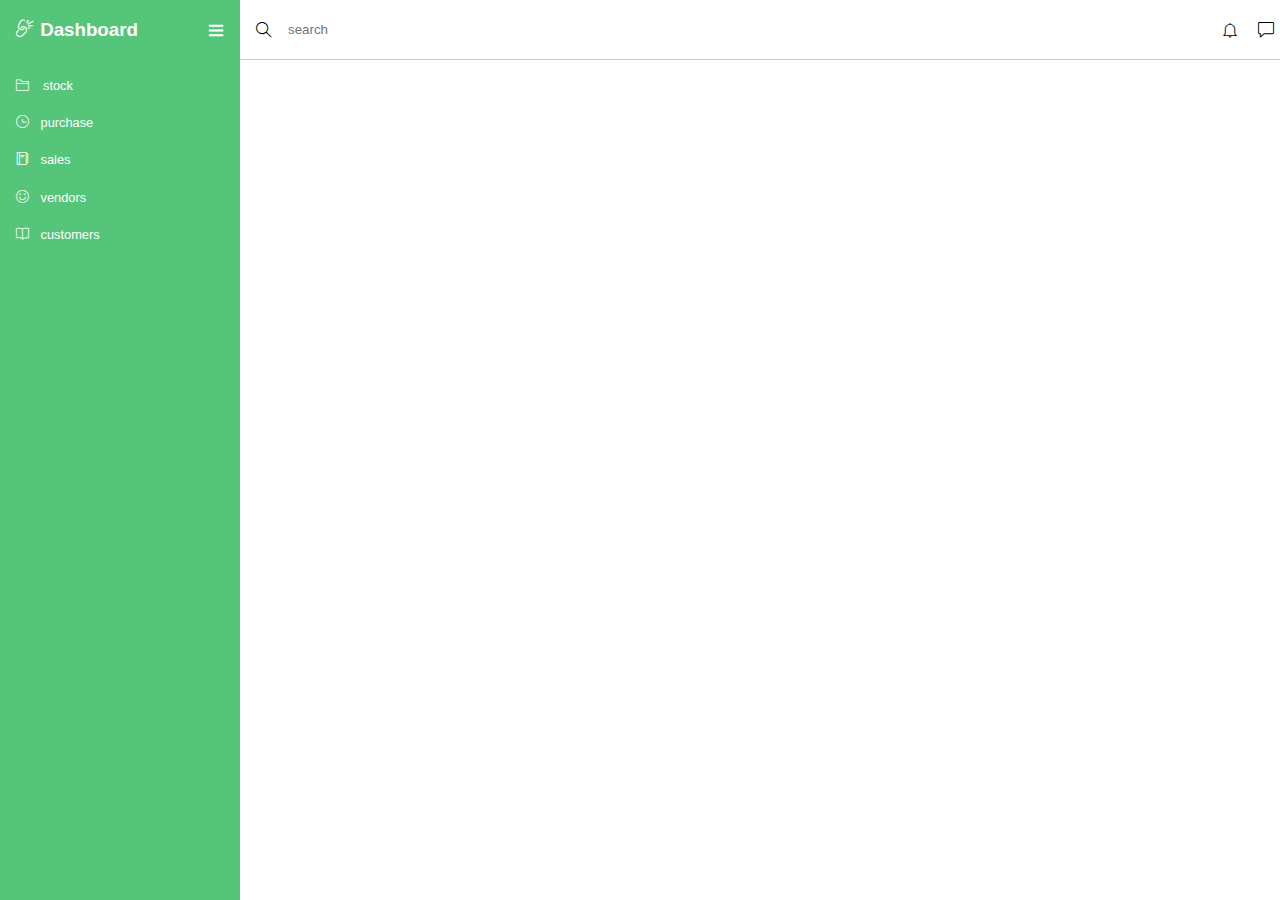
==== index.html @ 15271916 "first commit" ====
<!DOCTYPE html>
<html lang="en">
<head>
    <meta charset="UTF-8">
    <meta name="viewport" content="width=device-width, initial-scale=1.0">
    <link rel="stylesheet" href="css/themify-icons/themify-icons.css">
    <link rel="stylesheet" href="css/style.css">
    <title> Dashboard DataTable</title>
</head>
<body>
    <div class="sidebar">
        <div class="sidebar-header">
            <h3 class="brand">
                <span class="ti-unlink"></span>
                <span>Dashboard</span>
            </h3>
            <span class="ti-menu"></span>
        </div>
        <div class="sidebar-menu">
            <ul>
                <li><a href=""><span class="ti-folder">
                </span><span>stock</span></a></li>
                <li><a href=""><span class="ti-time"></span>
                    <span>purchase</span></a></li>
                <li><a href=""><span class="ti-agenda"></span>
                    <span>sales</span></a></li>
                <li><a href=""><span class="ti-face-smile"></span>
                    <span>vendors</span></a></li>
                <li><a href=""><span class="ti-book"></span>
                    <span>customers</span></a></li>
            </ul>
        </div>
    </div>
       <div class="main-content">
           <header class="header">
               <div class="search-wrapper">
                   <span class="ti-search"></span>
                   <input type="search" placeholder="search">
                
               </div>
               <div class="social-icons">
                <span class="ti-bell"></span>
                <span class="ti-comment"></span>
               </div>
               
           </header>
       </div> 
       <main>
           <section class="recent">
               <div class="row">
                   <div class="col-1-of-6"></div>
               </div>
           </section>

       </main>
    
</body>
</html>
---- css/themify-icons/themify-icons.css ----
@font-face {
	font-family: 'themify';
	src:url('fonts/themify.eot?-fvbane');
	src:url('fonts/themify.eot?#iefix-fvbane') format('embedded-opentype'),
		url('fonts/themify.woff?-fvbane') format('woff'),
		url('fonts/themify.ttf?-fvbane') format('truetype'),
		url('fonts/themify.svg?-fvbane#themify') format('svg');
	font-weight: normal;
	font-style: normal;
}

[class^="ti-"], [class*=" ti-"] {
	font-family: 'themify';
	speak: none;
	font-style: normal;
	font-weight: normal;
	font-variant: normal;
	text-transform: none;
	line-height: 1;

	/* Better Font Rendering =========== */
	-webkit-font-smoothing: antialiased;
	-moz-osx-font-smoothing: grayscale;
}

.ti-wand:before {
	content: "\e600";
}
.ti-volume:before {
	content: "\e601";
}
.ti-user:before {
	content: "\e602";
}
.ti-unlock:before {
	content: "\e603";
}
.ti-unlink:before {
	content: "\e604";
}
.ti-trash:before {
	content: "\e605";
}
.ti-thought:before {
	content: "\e606";
}
.ti-target:before {
	content: "\e607";
}
.ti-tag:before {
	content: "\e608";
}
.ti-tablet:before {
	content: "\e609";
}
.ti-star:before {
	content: "\e60a";
}
.ti-spray:before {
	content: "\e60b";
}
.ti-signal:before {
	content: "\e60c";
}
.ti-shopping-cart:before {
	content: "\e60d";
}
.ti-shopping-cart-full:before {
	content: "\e60e";
}
.ti-settings:before {
	content: "\e60f";
}
.ti-search:before {
	content: "\e610";
}
.ti-zoom-in:before {
	content: "\e611";
}
.ti-zoom-out:before {
	content: "\e612";
}
.ti-cut:before {
	content: "\e613";
}
.ti-ruler:before {
	content: "\e614";
}
.ti-ruler-pencil:before {
	content: "\e615";
}
.ti-ruler-alt:before {
	content: "\e616";
}
.ti-bookmark:before {
	content: "\e617";
}
.ti-bookmark-alt:before {
	content: "\e618";
}
.ti-reload:before {
	content: "\e619";
}
.ti-plus:before {
	content: "\e61a";
}
.ti-pin:before {
	content: "\e61b";
}
.ti-pencil:before {
	content: "\e61c";
}
.ti-pencil-alt:before {
	content: "\e61d";
}
.ti-paint-roller:before {
	content: "\e61e";
}
.ti-paint-bucket:before {
	content: "\e61f";
}
.ti-na:before {
	content: "\e620";
}
.ti-mobile:before {
	content: "\e621";
}
.ti-minus:before {
	content: "\e622";
}
.ti-medall:before {
	content: "\e623";
}
.ti-medall-alt:before {
	content: "\e624";
}
.ti-marker:before {
	content: "\e625";
}
.ti-marker-alt:before {
	content: "\e626";
}
.ti-arrow-up:before {
	content: "\e627";
}
.ti-arrow-right:before {
	content: "\e628";
}
.ti-arrow-left:before {
	content: "\e629";
}
.ti-arrow-down:before {
	content: "\e62a";
}
.ti-lock:before {
	content: "\e62b";
}
.ti-location-arrow:before {
	content: "\e62c";
}
.ti-link:before {
	content: "\e62d";
}
.ti-layout:before {
	content: "\e62e";
}
.ti-layers:before {
	content: "\e62f";
}
.ti-layers-alt:before {
	content: "\e630";
}
.ti-key:before {
	content: "\e631";
}
.ti-import:before {
	content: "\e632";
}
.ti-image:before {
	content: "\e633";
}
.ti-heart:before {
	content: "\e634";
}
.ti-heart-broken:before {
	content: "\e635";
}
.ti-hand-stop:before {
	content: "\e636";
}
.ti-hand-open:before {
	content: "\e637";
}
.ti-hand-drag:before {
	content: "\e638";
}
.ti-folder:before {
	content: "\e639";
}
.ti-flag:before {
	content: "\e63a";
}
.ti-flag-alt:before {
	content: "\e63b";
}
.ti-flag-alt-2:before {
	content: "\e63c";
}
.ti-eye:before {
	content: "\e63d";
}
.ti-export:before {
	content: "\e63e";
}
.ti-exchange-vertical:before {
	content: "\e63f";
}
.ti-desktop:before {
	content: "\e640";
}
.ti-cup:before {
	content: "\e641";
}
.ti-crown:before {
	content: "\e642";
}
.ti-comments:before {
	content: "\e643";
}
.ti-comment:before {
	content: "\e644";
}
.ti-comment-alt:before {
	content: "\e645";
}
.ti-close:before {
	content: "\e646";
}
.ti-clip:before {
	content: "\e647";
}
.ti-angle-up:before {
	content: "\e648";
}
.ti-angle-right:before {
	content: "\e649";
}
.ti-angle-left:before {
	content: "\e64a";
}
.ti-angle-down:before {
	content: "\e64b";
}
.ti-check:before {
	content: "\e64c";
}
.ti-check-box:before {
	content: "\e64d";
}
.ti-camera:before {
	content: "\e64e";
}
.ti-announcement:before {
	content: "\e64f";
}
.ti-brush:before {
	content: "\e650";
}
.ti-briefcase:before {
	content: "\e651";
}
.ti-bolt:before {
	content: "\e652";
}
.ti-bolt-alt:before {
	content: "\e653";
}
.ti-blackboard:before {
	content: "\e654";
}
.ti-bag:before {
	content: "\e655";
}
.ti-move:before {
	content: "\e656";
}
.ti-arrows-vertical:before {
	content: "\e657";
}
.ti-arrows-horizontal:before {
	content: "\e658";
}
.ti-fullscreen:before {
	content: "\e659";
}
.ti-arrow-top-right:before {
	content: "\e65a";
}
.ti-arrow-top-left:before {
	content: "\e65b";
}
.ti-arrow-circle-up:before {
	content: "\e65c";
}
.ti-arrow-circle-right:before {
	content: "\e65d";
}
.ti-arrow-circle-left:before {
	content: "\e65e";
}
.ti-arrow-circle-down:before {
	content: "\e65f";
}
.ti-angle-double-up:before {
	content: "\e660";
}
.ti-angle-double-right:before {
	content: "\e661";
}
.ti-angle-double-left:before {
	content: "\e662";
}
.ti-angle-double-down:before {
	content: "\e663";
}
.ti-zip:before {
	content: "\e664";
}
.ti-world:before {
	content: "\e665";
}
.ti-wheelchair:before {
	content: "\e666";
}
.ti-view-list:before {
	content: "\e667";
}
.ti-view-list-alt:before {
	content: "\e668";
}
.ti-view-grid:before {
	content: "\e669";
}
.ti-uppercase:before {
	content: "\e66a";
}
.ti-upload:before {
	content: "\e66b";
}
.ti-underline:before {
	content: "\e66c";
}
.ti-truck:before {
	content: "\e66d";
}
.ti-timer:before {
	content: "\e66e";
}
.ti-ticket:before {
	content: "\e66f";
}
.ti-thumb-up:before {
	content: "\e670";
}
.ti-thumb-down:before {
	content: "\e671";
}
.ti-text:before {
	content: "\e672";
}
.ti-stats-up:before {
	content: "\e673";
}
.ti-stats-down:before {
	content: "\e674";
}
.ti-split-v:before {
	content: "\e675";
}
.ti-split-h:before {
	content: "\e676";
}
.ti-smallcap:before {
	content: "\e677";
}
.ti-shine:before {
	content: "\e678";
}
.ti-shift-right:before {
	content: "\e679";
}
.ti-shift-left:before {
	content: "\e67a";
}
.ti-shield:before {
	content: "\e67b";
}
.ti-notepad:before {
	content: "\e67c";
}
.ti-server:before {
	content: "\e67d";
}
.ti-quote-right:before {
	content: "\e67e";
}
.ti-quote-left:before {
	content: "\e67f";
}
.ti-pulse:before {
	content: "\e680";
}
.ti-printer:before {
	content: "\e681";
}
.ti-power-off:before {
	content: "\e682";
}
.ti-plug:before {
	content: "\e683";
}
.ti-pie-chart:before {
	content: "\e684";
}
.ti-paragraph:before {
	content: "\e685";
}
.ti-panel:before {
	content: "\e686";
}
.ti-package:before {
	content: "\e687";
}
.ti-music:before {
	content: "\e688";
}
.ti-music-alt:before {
	content: "\e689";
}
.ti-mouse:before {
	content: "\e68a";
}
.ti-mouse-alt:before {
	content: "\e68b";
}
.ti-money:before {
	content: "\e68c";
}
.ti-microphone:before {
	content: "\e68d";
}
.ti-menu:before {
	content: "\e68e";
}
.ti-menu-alt:before {
	content: "\e68f";
}
.ti-map:before {
	content: "\e690";
}
.ti-map-alt:before {
	content: "\e691";
}
.ti-loop:before {
	content: "\e692";
}
.ti-location-pin:before {
	content: "\e693";
}
.ti-list:before {
	content: "\e694";
}
.ti-light-bulb:before {
	content: "\e695";
}
.ti-Italic:before {
	content: "\e696";
}
.ti-info:before {
	content: "\e697";
}
.ti-infinite:before {
	content: "\e698";
}
.ti-id-badge:before {
	content: "\e699";
}
.ti-hummer:before {
	content: "\e69a";
}
.ti-home:before {
	content: "\e69b";
}
.ti-help:before {
	content: "\e69c";
}
.ti-headphone:before {
	content: "\e69d";
}
.ti-harddrives:before {
	content: "\e69e";
}
.ti-harddrive:before {
	content: "\e69f";
}
.ti-gift:before {
	content: "\e6a0";
}
.ti-game:before {
	content: "\e6a1";
}
.ti-filter:before {
	content: "\e6a2";
}
.ti-files:before {
	content: "\e6a3";
}
.ti-file:before {
	content: "\e6a4";
}
.ti-eraser:before {
	content: "\e6a5";
}
.ti-envelope:before {
	content: "\e6a6";
}
.ti-download:before {
	content: "\e6a7";
}
.ti-direction:before {
	content: "\e6a8";
}
.ti-direction-alt:before {
	content: "\e6a9";
}
.ti-dashboard:before {
	content: "\e6aa";
}
.ti-control-stop:before {
	content: "\e6ab";
}
.ti-control-shuffle:before {
	content: "\e6ac";
}
.ti-control-play:before {
	content: "\e6ad";
}
.ti-control-pause:before {
	content: "\e6ae";
}
.ti-control-forward:before {
	content: "\e6af";
}
.ti-control-backward:before {
	content: "\e6b0";
}
.ti-cloud:before {
	content: "\e6b1";
}
.ti-cloud-up:before {
	content: "\e6b2";
}
.ti-cloud-down:before {
	content: "\e6b3";
}
.ti-clipboard:before {
	content: "\e6b4";
}
.ti-car:before {
	content: "\e6b5";
}
.ti-calendar:before {
	content: "\e6b6";
}
.ti-book:before {
	content: "\e6b7";
}
.ti-bell:before {
	content: "\e6b8";
}
.ti-basketball:before {
	content: "\e6b9";
}
.ti-bar-chart:before {
	content: "\e6ba";
}
.ti-bar-chart-alt:before {
	content: "\e6bb";
}
.ti-back-right:before {
	content: "\e6bc";
}
.ti-back-left:before {
	content: "\e6bd";
}
.ti-arrows-corner:before {
	content: "\e6be";
}
.ti-archive:before {
	content: "\e6bf";
}
.ti-anchor:before {
	content: "\e6c0";
}
.ti-align-right:before {
	content: "\e6c1";
}
.ti-align-left:before {
	content: "\e6c2";
}
.ti-align-justify:before {
	content: "\e6c3";
}
.ti-align-center:before {
	content: "\e6c4";
}
.ti-alert:before {
	content: "\e6c5";
}
.ti-alarm-clock:before {
	content: "\e6c6";
}
.ti-agenda:before {
	content: "\e6c7";
}
.ti-write:before {
	content: "\e6c8";
}
.ti-window:before {
	content: "\e6c9";
}
.ti-widgetized:before {
	content: "\e6ca";
}
.ti-widget:before {
	content: "\e6cb";
}
.ti-widget-alt:before {
	content: "\e6cc";
}
.ti-wallet:before {
	content: "\e6cd";
}
.ti-video-clapper:before {
	content: "\e6ce";
}
.ti-video-camera:before {
	content: "\e6cf";
}
.ti-vector:before {
	content: "\e6d0";
}
.ti-themify-logo:before {
	content: "\e6d1";
}
.ti-themify-favicon:before {
	content: "\e6d2";
}
.ti-themify-favicon-alt:before {
	content: "\e6d3";
}
.ti-support:before {
	content: "\e6d4";
}
.ti-stamp:before {
	content: "\e6d5";
}
.ti-split-v-alt:before {
	content: "\e6d6";
}
.ti-slice:before {
	content: "\e6d7";
}
.ti-shortcode:before {
	content: "\e6d8";
}
.ti-shift-right-alt:before {
	content: "\e6d9";
}
.ti-shift-left-alt:before {
	content: "\e6da";
}
.ti-ruler-alt-2:before {
	content: "\e6db";
}
.ti-receipt:before {
	content: "\e6dc";
}
.ti-pin2:before {
	content: "\e6dd";
}
.ti-pin-alt:before {
	content: "\e6de";
}
.ti-pencil-alt2:before {
	content: "\e6df";
}
.ti-palette:before {
	content: "\e6e0";
}
.ti-more:before {
	content: "\e6e1";
}
.ti-more-alt:before {
	content: "\e6e2";
}
.ti-microphone-alt:before {
	content: "\e6e3";
}
.ti-magnet:before {
	content: "\e6e4";
}
.ti-line-double:before {
	content: "\e6e5";
}
.ti-line-dotted:before {
	content: "\e6e6";
}
.ti-line-dashed:before {
	content: "\e6e7";
}
.ti-layout-width-full:before {
	content: "\e6e8";
}
.ti-layout-width-default:before {
	content: "\e6e9";
}
.ti-layout-width-default-alt:before {
	content: "\e6ea";
}
.ti-layout-tab:before {
	content: "\e6eb";
}
.ti-layout-tab-window:before {
	content: "\e6ec";
}
.ti-layout-tab-v:before {
	content: "\e6ed";
}
.ti-layout-tab-min:before {
	content: "\e6ee";
}
.ti-layout-slider:before {
	content: "\e6ef";
}
.ti-layout-slider-alt:before {
	content: "\e6f0";
}
.ti-layout-sidebar-right:before {
	content: "\e6f1";
}
.ti-layout-sidebar-none:before {
	content: "\e6f2";
}
.ti-layout-sidebar-left:before {
	content: "\e6f3";
}
.ti-layout-placeholder:before {
	content: "\e6f4";
}
.ti-layout-menu:before {
	content: "\e6f5";
}
.ti-layout-menu-v:before {
	content: "\e6f6";
}
.ti-layout-menu-separated:before {
	content: "\e6f7";
}
.ti-layout-menu-full:before {
	content: "\e6f8";
}
.ti-layout-media-right-alt:before {
	content: "\e6f9";
}
.ti-layout-media-right:before {
	content: "\e6fa";
}
.ti-layout-media-overlay:before {
	content: "\e6fb";
}
.ti-layout-media-overlay-alt:before {
	content: "\e6fc";
}
.ti-layout-media-overlay-alt-2:before {
	content: "\e6fd";
}
.ti-layout-media-left-alt:before {
	content: "\e6fe";
}
.ti-layout-media-left:before {
	content: "\e6ff";
}
.ti-layout-media-center-alt:before {
	content: "\e700";
}
.ti-layout-media-center:before {
	content: "\e701";
}
.ti-layout-list-thumb:before {
	content: "\e702";
}
.ti-layout-list-thumb-alt:before {
	content: "\e703";
}
.ti-layout-list-post:before {
	content: "\e704";
}
.ti-layout-list-large-image:before {
	content: "\e705";
}
.ti-layout-line-solid:before {
	content: "\e706";
}
.ti-layout-grid4:before {
	content: "\e707";
}
.ti-layout-grid3:before {
	content: "\e708";
}
.ti-layout-grid2:before {
	content: "\e709";
}
.ti-layout-grid2-thumb:before {
	content: "\e70a";
}
.ti-layout-cta-right:before {
	content: "\e70b";
}
.ti-layout-cta-left:before {
	content: "\e70c";
}
.ti-layout-cta-center:before {
	content: "\e70d";
}
.ti-layout-cta-btn-right:before {
	content: "\e70e";
}
.ti-layout-cta-btn-left:before {
	content: "\e70f";
}
.ti-layout-column4:before {
	content: "\e710";
}
.ti-layout-column3:before {
	content: "\e711";
}
.ti-layout-column2:before {
	content: "\e712";
}
.ti-layout-accordion-separated:before {
	content: "\e713";
}
.ti-layout-accordion-merged:before {
	content: "\e714";
}
.ti-layout-accordion-list:before {
	content: "\e715";
}
.ti-ink-pen:before {
	content: "\e716";
}
.ti-info-alt:before {
	content: "\e717";
}
.ti-help-alt:before {
	content: "\e718";
}
.ti-headphone-alt:before {
	content: "\e719";
}
.ti-hand-point-up:before {
	content: "\e71a";
}
.ti-hand-point-right:before {
	content: "\e71b";
}
.ti-hand-point-left:before {
	content: "\e71c";
}
.ti-hand-point-down:before {
	content: "\e71d";
}
.ti-gallery:before {
	content: "\e71e";
}
.ti-face-smile:before {
	content: "\e71f";
}
.ti-face-sad:before {
	content: "\e720";
}
.ti-credit-card:before {
	content: "\e721";
}
.ti-control-skip-forward:before {
	content: "\e722";
}
.ti-control-skip-backward:before {
	content: "\e723";
}
.ti-control-record:before {
	content: "\e724";
}
.ti-control-eject:before {
	content: "\e725";
}
.ti-comments-smiley:before {
	content: "\e726";
}
.ti-brush-alt:before {
	content: "\e727";
}
.ti-youtube:before {
	content: "\e728";
}
.ti-vimeo:before {
	content: "\e729";
}
.ti-twitter:before {
	content: "\e72a";
}
.ti-time:before {
	content: "\e72b";
}
.ti-tumblr:before {
	content: "\e72c";
}
.ti-skype:before {
	content: "\e72d";
}
.ti-share:before {
	content: "\e72e";
}
.ti-share-alt:before {
	content: "\e72f";
}
.ti-rocket:before {
	content: "\e730";
}
.ti-pinterest:before {
	content: "\e731";
}
.ti-new-window:before {
	content: "\e732";
}
.ti-microsoft:before {
	content: "\e733";
}
.ti-list-ol:before {
	content: "\e734";
}
.ti-linkedin:before {
	content: "\e735";
}
.ti-layout-sidebar-2:before {
	content: "\e736";
}
.ti-layout-grid4-alt:before {
	content: "\e737";
}
.ti-layout-grid3-alt:before {
	content: "\e738";
}
.ti-layout-grid2-alt:before {
	content: "\e739";
}
.ti-layout-column4-alt:before {
	content: "\e73a";
}
.ti-layout-column3-alt:before {
	content: "\e73b";
}
.ti-layout-column2-alt:before {
	content: "\e73c";
}
.ti-instagram:before {
	content: "\e73d";
}
.ti-google:before {
	content: "\e73e";
}
.ti-github:before {
	content: "\e73f";
}
.ti-flickr:before {
	content: "\e740";
}
.ti-facebook:before {
	content: "\e741";
}
.ti-dropbox:before {
	content: "\e742";
}
.ti-dribbble:before {
	content: "\e743";
}
.ti-apple:before {
	content: "\e744";
}
.ti-android:before {
	content: "\e745";
}
.ti-save:before {
	content: "\e746";
}
.ti-save-alt:before {
	content: "\e747";
}
.ti-yahoo:before {
	content: "\e748";
}
.ti-wordpress:before {
	content: "\e749";
}
.ti-vimeo-alt:before {
	content: "\e74a";
}
.ti-twitter-alt:before {
	content: "\e74b";
}
.ti-tumblr-alt:before {
	content: "\e74c";
}
.ti-trello:before {
	content: "\e74d";
}
.ti-stack-overflow:before {
	content: "\e74e";
}
.ti-soundcloud:before {
	content: "\e74f";
}
.ti-sharethis:before {
	content: "\e750";
}
.ti-sharethis-alt:before {
	content: "\e751";
}
.ti-reddit:before {
	content: "\e752";
}
.ti-pinterest-alt:before {
	content: "\e753";
}
.ti-microsoft-alt:before {
	content: "\e754";
}
.ti-linux:before {
	content: "\e755";
}
.ti-jsfiddle:before {
	content: "\e756";
}
.ti-joomla:before {
	content: "\e757";
}
.ti-html5:before {
	content: "\e758";
}
.ti-flickr-alt:before {
	content: "\e759";
}
.ti-email:before {
	content: "\e75a";
}
.ti-drupal:before {
	content: "\e75b";
}
.ti-dropbox-alt:before {
	content: "\e75c";
}
.ti-css3:before {
	content: "\e75d";
}
.ti-rss:before {
	content: "\e75e";
}
.ti-rss-alt:before {
	content: "\e75f";
}
---- css/style.css ----
:root{
    --main-color:#55c57a;
    --main-color-dark:#28b485;
    --text-grey:#8390A2;
}


*{
    margin: 0;
    padding: 0;
    box-sizing: border-box;
    text-decoration: none;
    font-family:Arial, Helvetica, sans-serif;
    list-style: none;
}
.sidebar{
    height: 100%;
    width: 240px;
    position: fixed;
    left: 0;
    top: 0;
    z-index: 100;
    background:var(--main-color);
    color: #fff;
    overflow-y: auto;
}
.sidebar-header{
    display:flex;
    justify-content: space-between;
    align-items: center;
    height: 60px;
    padding: 0rem 1rem; 
}
.sidebar-menu{
    padding:1rem;
}
.sidebar li {
    margin-bottom: 1.2rem;
}
.sidebar a{
    color: #fff;
    font-size: 0.8rem;
}
.sidebar a span:last-child{
    padding-left:.5rem;
}
.main-content{
    position: relative;
    margin-left: 240px;
}
.header{
    position: fixed;
    left: 240px;
    top: 0;
    z-index: 100;
    width: 82%;
    background: #fff;
    height: 60px;
    padding:0rem 1rem;
    display:flex;
    align-items:center;
    justify-content: space-between;
    border-bottom: 1px solid #ccc;
    
}
.search-wrapper {
    display: flex;
    align-items:center;
}
.search-wrapper input {
    border: 0;
    outline:0;
    padding: 1rem;
    height: 38px;
}
.social-icons{
    display:flex;
    align-items:center;
}
.social-icons span,
.social-icons div{
    margin-left:1.2rem;
}
.social-icons div {
    height: 40px;
    width: 40px;
    background-size: cover;
    background-repeat: no-repeat;
}
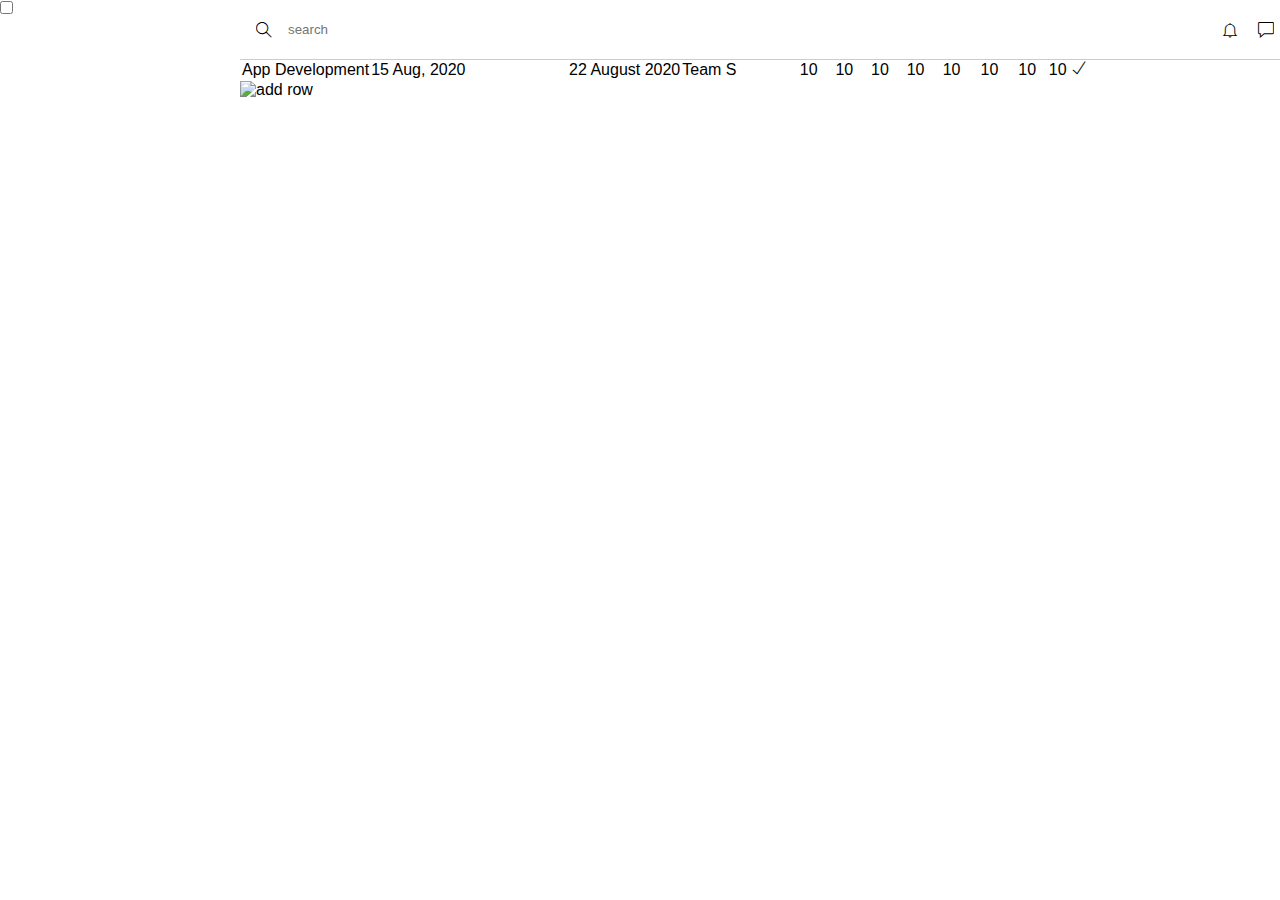
==== commit dff71702: "updated add button for js" ====
--- a/index.html
+++ b/index.html
@@ -2,19 +2,20 @@
 <html lang="en">
 <head>
     <meta charset="UTF-8">
-    <meta name="viewport" content="width=device-width, initial-scale=1.0">
+    <meta name="viewport" content="width=device-width, initial-scale=1.0, maximum-scale=1.0">
     <link rel="stylesheet" href="css/themify-icons/themify-icons.css">
     <link rel="stylesheet" href="css/style.css">
     <title> Dashboard DataTable</title>
 </head>
 <body>
-    <div class="sidebar">
+    <input type="checkbox" id="sidebar-toggle">
+    <!-- <div class="sidebar">
         <div class="sidebar-header">
             <h3 class="brand">
                 <span class="ti-unlink"></span>
                 <span>Dashboard</span>
             </h3>
-            <span class="ti-menu"></span>
+            <label for="sidebar-toggle" class="ti-menu"></label>
         </div>
         <div class="sidebar-menu">
             <ul>
@@ -29,30 +30,83 @@
                 <li><a href=""><span class="ti-book"></span>
                     <span>customers</span></a></li>
             </ul>
-        </div>
-    </div>
-       <div class="main-content">
-           <header class="header">
-               <div class="search-wrapper">
-                   <span class="ti-search"></span>
-                   <input type="search" placeholder="search">
-                
-               </div>
-               <div class="social-icons">
+        </div> -->
+    <!-- </div> -->
+    <div class="main-content">
+        <header class="header">
+            <div class="search-wrapper">
+                <span class="ti-search"></span>
+                <input type="search" placeholder="search">
+            
+            </div>
+            <div class="social-icons">
                 <span class="ti-bell"></span>
                 <span class="ti-comment"></span>
-               </div>
-               
-           </header>
-       </div> 
-       <main>
-           <section class="recent">
-               <div class="row">
-                   <div class="col-1-of-6"></div>
-               </div>
-           </section>
-
-       </main>
-    
+            </div>   
+        </header>
+        <main class="main">
+            <section class="recent">
+                <div class="activity-grid">
+                    <div class="activity-card">
+                        <table id = "table">
+                            <thead>
+                                <tr>
+                                    <th></th>
+                                    <th></th>
+                                    <th></th>
+                                    <th></th>
+                                    <th colspan="3">LOAD (Amps)</th>
+                                    <th colspan="3">VOLTAGE (kV)</th>
+                                    <th></th>
+                                    <th></th>
+                                    <th></th>
+                                </tr>
+                                <tr>
+                                    <th>33KV FEEDER</th>
+                                    <th>INJECTION SUB STATION</th>
+                                    <th>11KV FEEDER</th>
+                                    <th>FEEDER BAND</th>
+                                    <th>IA</th>
+                                    <th>IB</th>
+                                    <th>IC</th>
+                                    <th>VA</th>
+                                    <th>VB</th>
+                                    <th>VC</th>
+                                    <th>MW</th>
+                                    <th>PF</th>
+                                    <th>VALID</th>
+                                </tr>
+                            </thead>
+                            <tbody>
+                                <tr>
+                                    <td><div class="input" contenteditable="true">App Development</div></td>
+                                    <td><div class="input" contenteditable="true">15 Aug, 2020</div></td>
+                                    <td><div class="input" contenteditable="true">22 August 2020</div></td>
+                                    <td><div class="input" contenteditable="true">Team S</div></td>
+                                    <td><div class="input" contenteditable="true">10</div></td>
+                                    <td><div class="input" contenteditable="true">10</div></td>
+                                    <td><div class="input" contenteditable="true">10</div></td>
+                                    <td><div class="input" contenteditable="true">10</div></td>
+                                    <td><div class="input" contenteditable="true">10</div></td>
+                                    <td><div class="input" contenteditable="true">10</div></td>
+                                    <td><div class="input" contenteditable="true">10</div></td>
+                                    <td><div class="input" contenteditable="true">10</div></td>
+                                    <td>
+                                        <span class="badge success">
+                                            <span class="ti-check"></span>
+                                        </span>  
+                                    </td>
+                                </tr>
+                            </tbody>
+                        </table>
+                        <div class="add-icon">
+                            <img id="add-icon-svg" src="./resources/add.svg" alt="add row", width="40em">
+                        </div>
+                    </div>
+                </div>
+            </section>
+           </main>
+    </div>
+    <script type="text/javascript" src="js/index.js"></script>
 </body>
 </html>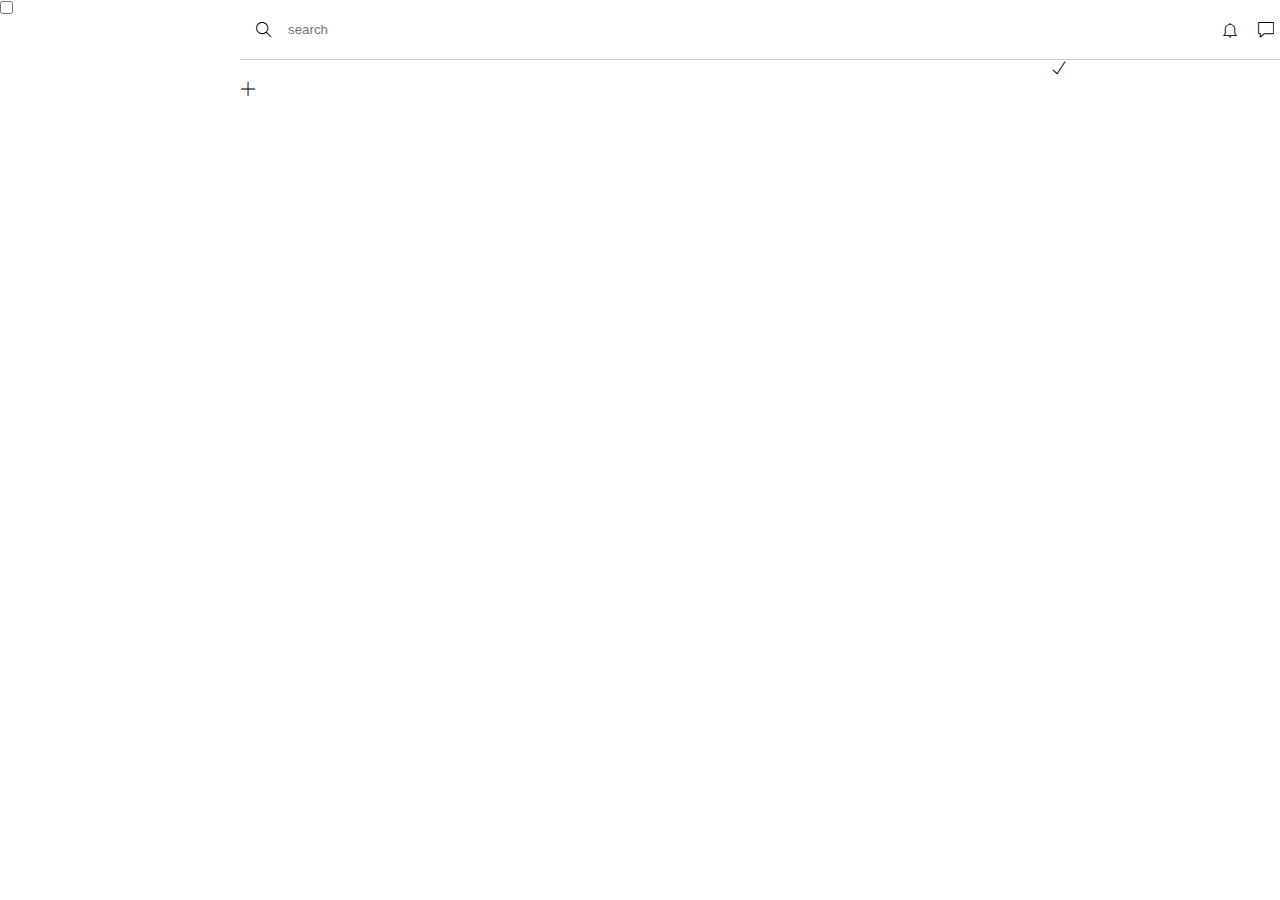
==== commit 41741dd5: "removed logs and added edge cases" ====
--- a/index.html
+++ b/index.html
@@ -78,19 +78,19 @@
                                 </tr>
                             </thead>
                             <tbody>
-                                <tr>
-                                    <td><div class="input" contenteditable="true">App Development</div></td>
-                                    <td><div class="input" contenteditable="true">15 Aug, 2020</div></td>
-                                    <td><div class="input" contenteditable="true">22 August 2020</div></td>
-                                    <td><div class="input" contenteditable="true">Team S</div></td>
-                                    <td><div class="input" contenteditable="true">10</div></td>
-                                    <td><div class="input" contenteditable="true">10</div></td>
-                                    <td><div class="input" contenteditable="true">10</div></td>
-                                    <td><div class="input" contenteditable="true">10</div></td>
-                                    <td><div class="input" contenteditable="true">10</div></td>
-                                    <td><div class="input" contenteditable="true">10</div></td>
-                                    <td><div class="input" contenteditable="true">10</div></td>
-                                    <td><div class="input" contenteditable="true">10</div></td>
+                                <tr id = "0">
+                                    <td><div  id = "000" class="input" contenteditable="true"> </div></td>
+                                    <td><div  id = "001" class="input" contenteditable="true"></div></td>
+                                    <td><div  id = "002" class="input" contenteditable="true"> </div></td>
+                                    <td><div  id = "003" class="input" contenteditable="true"></div></td>
+                                    <td><div  id = "004" class="input" contenteditable="true"></div></td>
+                                    <td><div  id = "005" class="input" contenteditable="true"></div></td>
+                                    <td><div  id = "006" class="input" contenteditable="true"></div></td>
+                                    <td><div  id = "007" class="input" contenteditable="true"></div></td>
+                                    <td><div  id = "008" class="input" contenteditable="true"></div></td>
+                                    <td><div  id = "009" class="input" contenteditable="true"></div></td>
+                                    <td><div  id = "010" class="input" contenteditable="true"></div></td>
+                                    <td><div  id = "011" class="input" contenteditable="true"></div></td>
                                     <td>
                                         <span class="badge success">
                                             <span class="ti-check"></span>
@@ -100,7 +100,7 @@
                             </tbody>
                         </table>
                         <div class="add-icon">
-                            <img id="add-icon-svg" src="./resources/add.svg" alt="add row", width="40em">
+                            <span id="add-icon-svg" class="ti-plus">
                         </div>
                     </div>
                 </div>
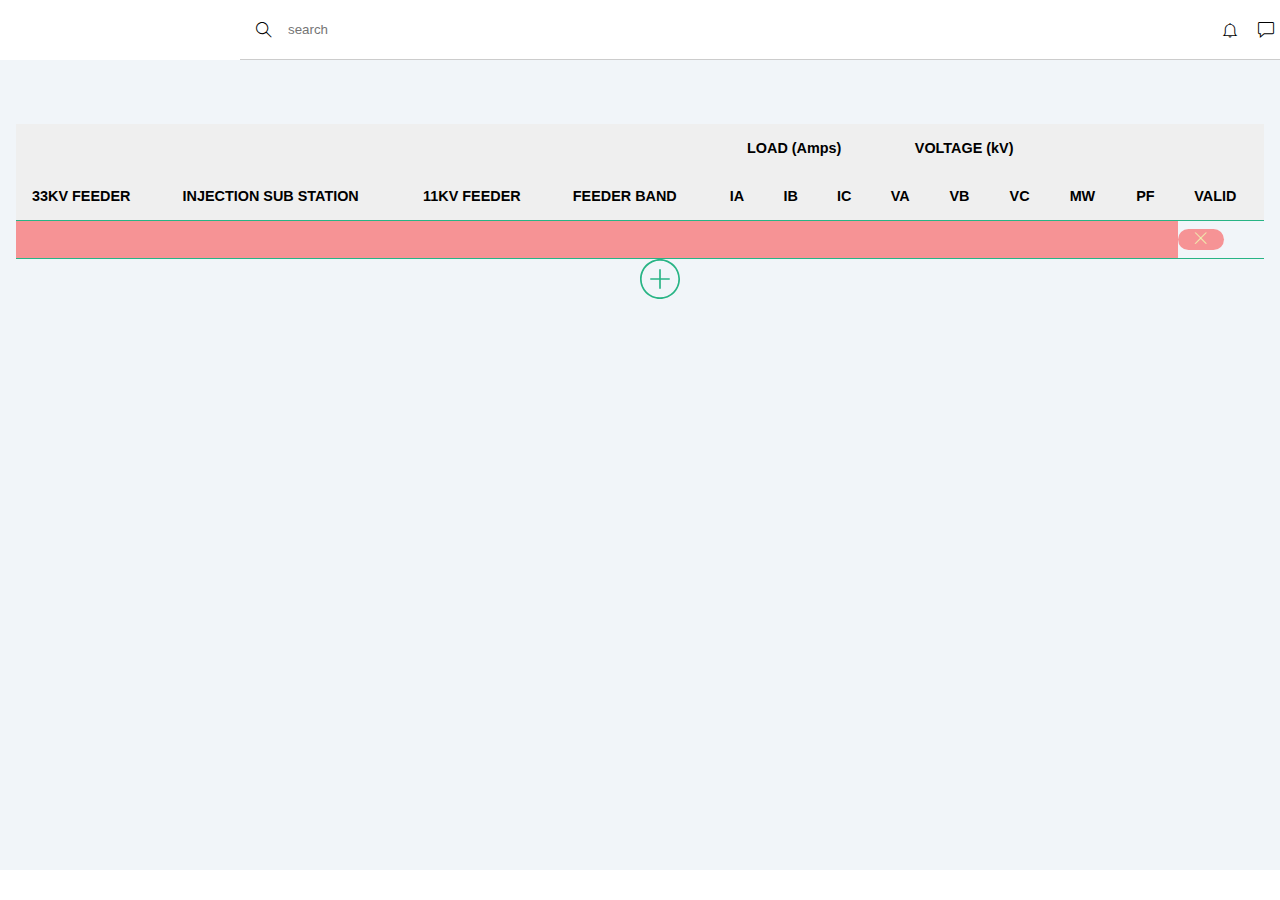
==== commit 448b161e: "Merge pull request #1 from sudiq/dashboard/izu" ====
--- a/index.html
+++ b/index.html
@@ -79,28 +79,28 @@
                             </thead>
                             <tbody>
                                 <tr id = "0">
-                                    <td><div  id = "000" class="input" contenteditable="true"> </div></td>
-                                    <td><div  id = "001" class="input" contenteditable="true"></div></td>
-                                    <td><div  id = "002" class="input" contenteditable="true"> </div></td>
-                                    <td><div  id = "003" class="input" contenteditable="true"></div></td>
-                                    <td><div  id = "004" class="input" contenteditable="true"></div></td>
-                                    <td><div  id = "005" class="input" contenteditable="true"></div></td>
-                                    <td><div  id = "006" class="input" contenteditable="true"></div></td>
-                                    <td><div  id = "007" class="input" contenteditable="true"></div></td>
-                                    <td><div  id = "008" class="input" contenteditable="true"></div></td>
-                                    <td><div  id = "009" class="input" contenteditable="true"></div></td>
-                                    <td><div  id = "010" class="input" contenteditable="true"></div></td>
-                                    <td><div  id = "011" class="input" contenteditable="true"></div></td>
+                                    <td><div  id = "000" class="input badge box warning" contenteditable="true"> </div></td>
+                                    <td><div  id = "001" class="input badge box warning" contenteditable="true"></div></td>
+                                    <td><div  id = "002" class="input badge box warning" contenteditable="true"> </div></td>
+                                    <td><div  id = "003" class="input badge box warning" contenteditable="true"></div></td>
+                                    <td><div  id = "004" class="input badge box warning" contenteditable="true"></div></td>
+                                    <td><div  id = "005" class="input badge box warning" contenteditable="true"></div></td>
+                                    <td><div  id = "006" class="input badge box warning" contenteditable="true"></div></td>
+                                    <td><div  id = "007" class="input badge box warning" contenteditable="true"></div></td>
+                                    <td><div  id = "008" class="input badge box warning" contenteditable="true"></div></td>
+                                    <td><div  id = "009" class="input badge box warning" contenteditable="true"></div></td>
+                                    <td><div  id = "010" class="input badge box warning" contenteditable="true"></div></td>
+                                    <td><div  id = "011" class="input badge box warning" contenteditable="true"></div></td>
                                     <td>
-                                        <span class="badge success">
-                                            <span class="ti-check"></span>
+                                        <span class="badge warning">
+                                            <span class="ti-close"></span>
                                         </span>  
                                     </td>
                                 </tr>
                             </tbody>
                         </table>
                         <div class="add-icon">
-                            <span id="add-icon-svg" class="ti-plus">
+                            <img id="add-icon-svg" src="./resources/add.svg" alt="add row", width="40em">
                         </div>
                     </div>
                 </div>
--- a/css/style.css
+++ b/css/style.css
@@ -13,6 +13,10 @@
     font-family:Arial, Helvetica, sans-serif;
     list-style: none;
 }
+#sidebar-toggle {
+    display: none;
+}
+
 .sidebar{
     height: 100%;
     width: 240px;
@@ -23,6 +27,7 @@
     background:var(--main-color);
     color: #fff;
     overflow-y: auto;
+    transition:500ms;
 }
 .sidebar-header{
     display:flex;
@@ -44,9 +49,46 @@
 .sidebar a span:last-child{
     padding-left:.5rem;
 }
+
+#sidebar-toggle:checked ~.sidebar{
+    width:60px;
+}
+
+#sidebar-toggle:checked ~.sidebar .sidebar-header h3 ,
+#sidebar-toggle:checked ~.sidebar li  span:last-child {
+    display:none;
+}
+
+#sidebar-toggle:checked ~.sidebar .sidebar-header,
+#sidebar-toggle:checked ~.sidebar li  {
+    display:flex;
+    justify-content:center;
+}
+#sidebar-toggle:checked ~.main-content{
+    margin-left:180px;
+}
+#sidebar-toggle:checked ~.main-content header{
+    left:60px;
+}
+
+.social-icons{
+    display:flex;
+    align-items:center;
+}
+.social-icons span,
+.social-icons div{
+    margin-left:1.2rem;
+}
+.social-icons div {
+    height: 40px;
+    width: 40px;
+    background-size: cover;
+    background-repeat: no-repeat;
+}
 .main-content{
-    position: relative;
-    margin-left: 240px;
+    /* position: relative; */
+    /* margin-left: 240px; */
+    transition: margin-left 500ms;
 }
 .header{
     position: fixed;
@@ -61,6 +103,7 @@
     align-items:center;
     justify-content: space-between;
     border-bottom: 1px solid #ccc;
+    transition: left 500ms;
     
 }
 .search-wrapper {
@@ -73,17 +116,94 @@
     padding: 1rem;
     height: 38px;
 }
-.social-icons{
-    display:flex;
-    align-items:center;
-}
-.social-icons span,
-.social-icons div{
-    margin-left:1.2rem;
-}
-.social-icons div {
-    height: 40px;
-    width: 40px;
-    background-size: cover;
-    background-repeat: no-repeat;
+.main{
+    margin-top: 60px;
+    min-height: 90vh;
+    padding:1rem;
+    background:#f1f5f9;
+}
+.recent{
+    margin-top:3rem;
+}
+.activity-card{ 
+    border-radius: 7px;
+}
+.activity-card table{
+    border-collapse: collapse;
+    width: 100%;
+}
+.activity-card thead{
+    background: #efefef;
+    text-align:left;
+}
+th, td{
+    font-size:.9rem;
+    padding:1rem 1rem;
+    color: var(--color-grey);
+}
+ td{
+     height: 2rem;
+     font-size: .85rem;
+     padding:0rem 0rem;
+ }
+ th[colspan="3"] {
+    text-align: center;
+}
+tr:last-child{
+    border-bottom: 1px solid #28b485;
+}
+
+.badge{
+    padding:.2rem 1rem;
+    border-radius: 20px;
+    font-weight: 700;
+}
+.badge.box{
+    border-radius: 0px;
+}
+.badge.success{
+    background: #DEF7EC;
+    color:var(--main-color);
+}
+.badge.warning{
+    background: rgba(255, 0, 0, 0.4);
+    color: #F0F6B2;
+}
+@media only screen and (max-width:1200px) {
+    .sidebar{
+        width:60px;
+    }
+    
+    .sidebar .sidebar-header h3 ,
+    .sidebar li  span:last-child {
+        display:none;
+    }
+    
+    .sidebar .sidebar-header,
+    .sidebar li  {
+        display:flex;
+        justify-content:center;
+    }
+    .main-content{
+        /* margin-left:180px; */
+    }
+    .main-content header{
+        left:60px;
+    }
+}
+.input{
+    width: 100%;
+    height: 100%;
+    padding: .7rem .7rem .7rem 0rem;
+    text-align: center;
+}
+.add-icon{
+    position: relative;
+    color: white;
+    align-items: center;
+}
+
+.add-icon>img{
+    position: absolute;
+    left: 50%;
 }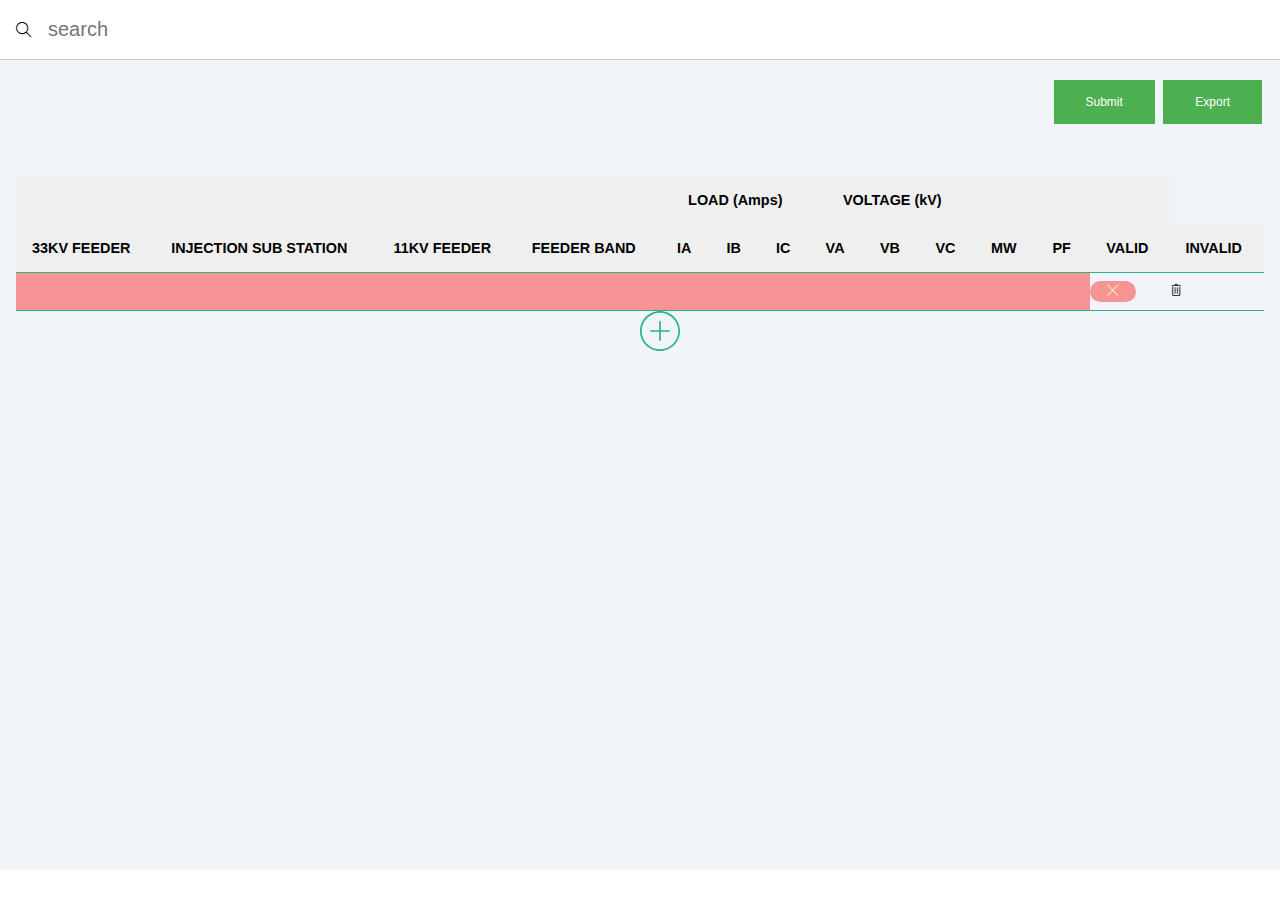
==== commit 7c530c38: "updated" ====
--- a/index.html
+++ b/index.html
@@ -37,14 +37,13 @@
             <div class="search-wrapper">
                 <span class="ti-search"></span>
                 <input type="search" placeholder="search">
-            
-            </div>
-            <div class="social-icons">
-                <span class="ti-bell"></span>
-                <span class="ti-comment"></span>
-            </div>   
+    
         </header>
         <main class="main">
+            <div class="button">
+                <button type="submit" class="buttons" >Submit</button>
+                <button type="submit" class="buttons">Export</button>
+            </div>
             <section class="recent">
                 <div class="activity-grid">
                     <div class="activity-card">
@@ -62,7 +61,8 @@
                                     <th></th>
                                 </tr>
                                 <tr>
-                                    <th>33KV FEEDER</th>
+                                    
+                                    <th> 33KV FEEDER</th>
                                     <th>INJECTION SUB STATION</th>
                                     <th>11KV FEEDER</th>
                                     <th>FEEDER BAND</th>
@@ -75,11 +75,13 @@
                                     <th>MW</th>
                                     <th>PF</th>
                                     <th>VALID</th>
+                                    <th>INVALID</th>
                                 </tr>
                             </thead>
                             <tbody>
                                 <tr id = "0">
-                                    <td><div  id = "000" class="input badge box warning" contenteditable="true"> </div></td>
+                                    
+                                    <td><div  id = "000" class="input badge box warning" contenteditable="true"> </div> </td>
                                     <td><div  id = "001" class="input badge box warning" contenteditable="true"></div></td>
                                     <td><div  id = "002" class="input badge box warning" contenteditable="true"> </div></td>
                                     <td><div  id = "003" class="input badge box warning" contenteditable="true"></div></td>
@@ -92,8 +94,13 @@
                                     <td><div  id = "010" class="input badge box warning" contenteditable="true"></div></td>
                                     <td><div  id = "011" class="input badge box warning" contenteditable="true"></div></td>
                                     <td>
-                                        <span class="badge warning">
+                                        <span class="badge warning valid">
                                             <span class="ti-close"></span>
+                                        </span>  
+                                    </td>
+                                    <td>
+                                        <span class="bin">
+                                            <span class="ti-trash"></span>
                                         </span>  
                                     </td>
                                 </tr>
--- a/css/style.css
+++ b/css/style.css
@@ -80,7 +80,7 @@
     margin-left:1.2rem;
 }
 .social-icons div {
-    height: 40px;
+    height: 40px; 
     width: 40px;
     background-size: cover;
     background-repeat: no-repeat;
@@ -88,14 +88,13 @@
 .main-content{
     /* position: relative; */
     /* margin-left: 240px; */
-    transition: margin-left 500ms;
+    
 }
 .header{
     position: fixed;
-    left: 240px;
     top: 0;
     z-index: 100;
-    width: 82%;
+    width: 100%;
     background: #fff;
     height: 60px;
     padding:0rem 1rem;
@@ -103,7 +102,8 @@
     align-items:center;
     justify-content: space-between;
     border-bottom: 1px solid #ccc;
-    transition: left 500ms;
+    font-weight: 700px;
+
     
 }
 .search-wrapper {
@@ -115,12 +115,31 @@
     outline:0;
     padding: 1rem;
     height: 38px;
+    font-size: 20px;
 }
 .main{
     margin-top: 60px;
     min-height: 90vh;
     padding:1rem;
     background:#f1f5f9;
+}
+.button{
+text-align:right;
+
+
+
+}
+.buttons{
+    color: #28b485;
+    background-color: #4CAF50;
+  border: none;
+  color: white;
+  padding: 15px 32px;
+  text-decoration: none;
+  display: inline-block;
+  font-size: 12px;
+  margin: 4px 2px;
+  cursor: pointer;
 }
 .recent{
     margin-top:3rem;
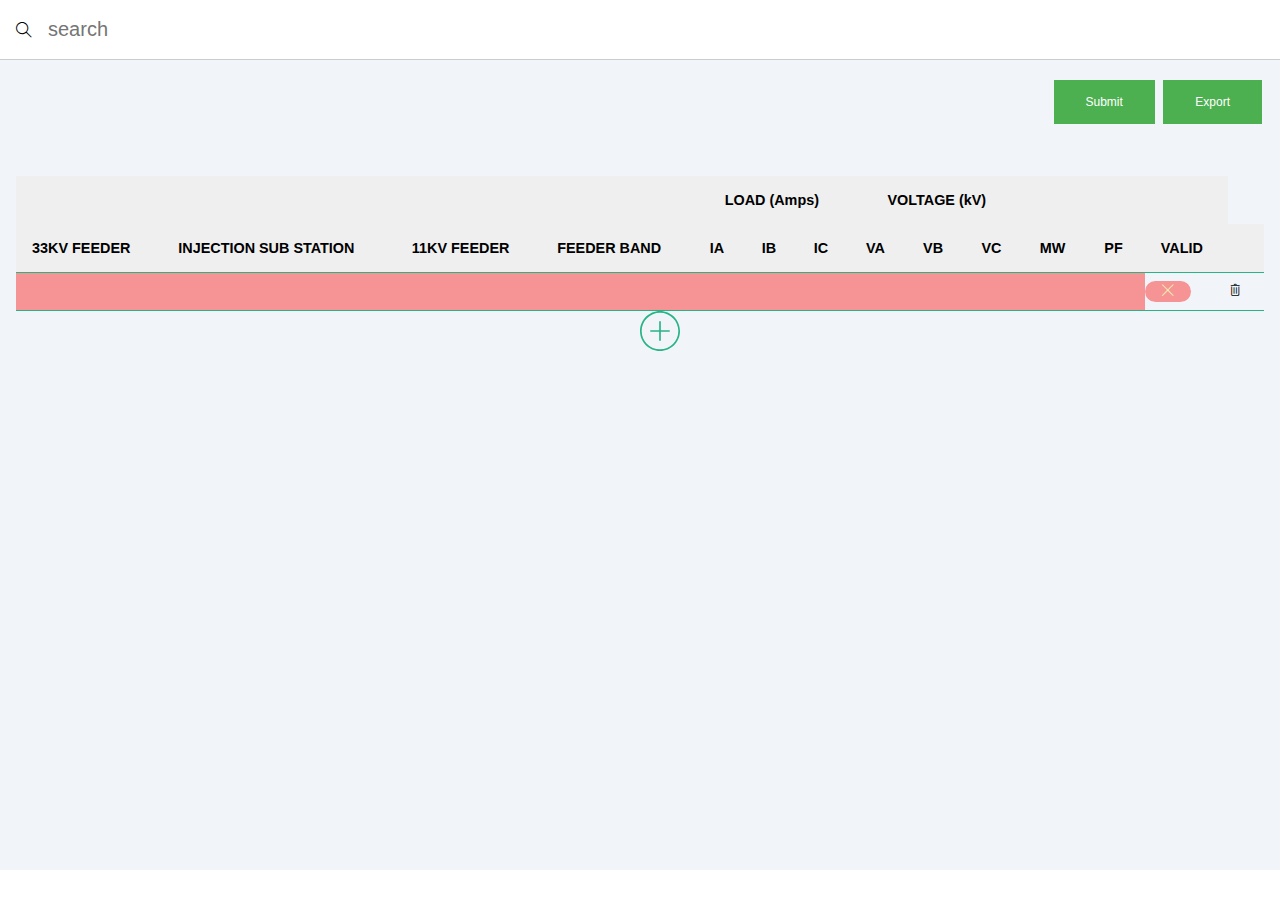
==== commit e1dab918: "Merge branch 'Izu/Dashbord' into dashboard/izu" ====
--- a/index.html
+++ b/index.html
@@ -41,8 +41,9 @@
         </header>
         <main class="main">
             <div class="button">
-                <button type="submit" class="buttons" >Submit</button>
-                <button type="submit" class="buttons">Export</button>
+                <button id="submit" type="submit" class="buttons" >Submit</button>
+                <button id="export" type="submit" class="buttons">Export</button>
+
             </div>
             <section class="recent">
                 <div class="activity-grid">
@@ -75,10 +76,11 @@
                                     <th>MW</th>
                                     <th>PF</th>
                                     <th>VALID</th>
-                                    <th>INVALID</th>
+                                    <th></th>
+
                                 </tr>
                             </thead>
-                            <tbody>
+                            <tbody id = "body">
                                 <tr id = "0">
                                     
                                     <td><div  id = "000" class="input badge box warning" contenteditable="true"> </div> </td>
@@ -94,13 +96,13 @@
                                     <td><div  id = "010" class="input badge box warning" contenteditable="true"></div></td>
                                     <td><div  id = "011" class="input badge box warning" contenteditable="true"></div></td>
                                     <td>
-                                        <span class="badge warning valid">
+                                        <span id= "0" class="badge warning valid">
                                             <span class="ti-close"></span>
                                         </span>  
                                     </td>
                                     <td>
-                                        <span class="bin">
-                                            <span class="ti-trash"></span>
+                                        <span id = "0" class="bin">
+                                          <span id="trash" class="ti-trash"></span>
                                         </span>  
                                     </td>
                                 </tr>
